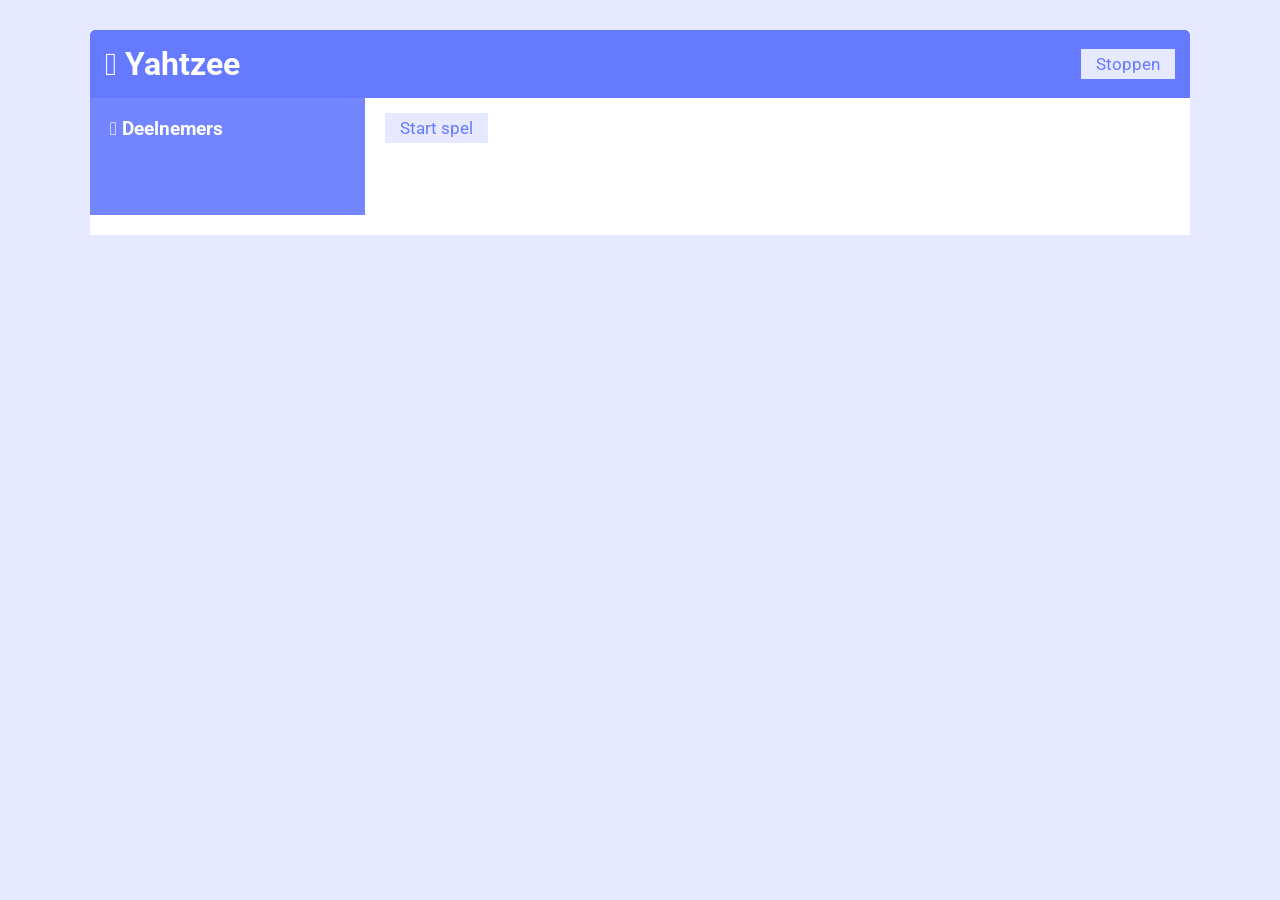
==== public/chat.html @ e86e2751 "start" ====
<!DOCTYPE html>
<html lang="en">
  <head>
    <meta charset="UTF-8" />
    <meta name="viewport" content="width=device-width, initial-scale=1.0" />
    <link
        rel="stylesheet"
        href="css/all.min.css"
    />
    <link rel="stylesheet" href="css/style.css" />
    <title>Yahtzee</title>
  </head>
  <body>

    <div class="chat-container">
      <header class="chat-header">
        <h1><i class="fas fa-smile"></i> Yahtzee</h1>
        <a href="index.html" class="btn">Stoppen</a>
      </header>
      <main class="chat-main">
        <div class="chat-sidebar">
          <!-- <h3><i class="fas fa-comments"></i> Room Name:</h3> -->
          <input type="hidden" id="room-name" name="room-name">
          <h3><i class="fas fa-users"></i> Deelnemers</h3>
          <ul id="users"></ul>
        </div>
        <div id="game-container" style="padding:20px;">
            <a href="#" id="start" class="btn">Start spel</a>

            <div id="game" class="inactive">
                <div id="dices">
                    <form id="dices-form">
                      <a href="#" id="throw" class="btn inactive">Gooi</a> <span id="roll">0/3</span>
                      <input id="dice1" class="dice" type="text" required autocomplete="off" style="width:30px;height:30px;font-size:21px;padding-left:7px;" readonly />
                      <input id="dice2" class="dice" type="text" required autocomplete="off" style="width:30px;height:30px;font-size:21px;padding-left:7px;" readonly />
                      <input id="dice3" class="dice" type="text" required autocomplete="off" style="width:30px;height:30px;font-size:21px;padding-left:7px;" readonly />
                      <input id="dice4" class="dice" type="text" required autocomplete="off" style="width:30px;height:30px;font-size:21px;padding-left:7px;" readonly />
                      <input id="dice5" class="dice" type="text" required autocomplete="off" style="width:30px;height:30px;font-size:21px;padding-left:7px;" readonly />
                      <a href="#" id="turn" class="btn inactive">keuze maken en beurt doorgeven</a>
                      <div id="choices" class="inactive">
                          <br/><br/>
                          <a href="#" id="choice_1" class="btn">1</a>
                          <a href="#" id="choice_2" class="btn">2</a>
                          <a href="#" id="choice_3" class="btn">3</a>
                          <a href="#" id="choice_4" class="btn">4</a>
                          <a href="#" id="choice_5" class="btn">5</a>
                          <a href="#" id="choice_6" class="btn">6</a>
                          <!-- <br/><br/>
                          <a href="#" id="choice_3ofakind" class="btn">3 dezelfde</a>
                          <a href="#" id="choice_4ofakind" class="btn">4 dezelfde</a>
                          <a href="#" id="choice_fullhouse" class="btn">Full house</a>
                          <a href="#" id="choice_smallstreet" class="btn">Kleine straat</a>
                          <a href="#" id="choice_largestreet" class="btn">Grote straat</a>
                          <a href="#" id="choice_chance" class="btn">Chance</a>
                          <a href="#" id="choice_yahtzee" class="btn">Yahtzee</a> -->

                      </div>
                    </form>
                </div>
                <br/><br/>

                <table id="yahtzeeTable">
    			<tr>
    				<th>&nbsp;</th>
    				<th>Punten</th>
    			</tr>
    			<tr>
    				<td id="ones" class="cell">1</td>
    				<td id="onesScore">-</td>
    			</tr>
    			<tr>
    				<td id="twos" class="cell">2</td>
    				<td id="twosScore">-</td>
    			</tr>
    			<tr>
    				<td id="threes" class="cell">3</td>
    				<td id="threesScore">-</td>
    			</tr>
    			<tr>
    				<td id="fours" class="cell">4</td>
    				<td id="foursScore">-</td>
    			</tr>
    			<tr>
    				<td id="fives" class="cell">5</td>
    				<td id="fivesScore">-</td>
    			</tr>
    			<tr>
    				<td id="sixes" class="cell">6</td>
    				<td id="sixesScore">-</td>
    			</tr>
    			<tr>
    				<td id="upperSecBonus"> Bonus bovenste helft </td>
    				<td id="upperSecBonusScore">-</td>
    			</tr>
    			<!-- <tr>
    				<td id="threeOfAKind" class="cell">3 dezelfde</td>
    				<td id="threeOfAKindScore">-</td>
    			</tr>
    			<tr>
    				<td id="fourOfAKind" class="cell">4 dezelfde</td>
    				<td id="fourOfAKindScore">-</td>
    			</tr>
    			<tr>
    				<td id="fullHouse" class="cell">Full House</td>
    				<td id="fullHouseScore">-</td>
    			</tr>
    			<tr>
    				<td id="smallStraight" class="cell">Kleine straat</td>
    				<td id="smallStraightScore">-</td>
    			</tr>
    			<tr>
    				<td id="largeStraight" class="cell">Grote straat</td>
    				<td id="largeStraightScore">-</td>
    			</tr>
    			<tr>
    				<td id="chance" class="cell">Chance</td>
    				<td id="chanceScore">-</td>
    			</tr>
    			<tr>
    				<td id="yahtzee" class="cell">Yahtzee</td>
    				<td id="yahtzeeScore">-</td>
    			</tr> -->
                <tr>
    				<td id="total" class="cell"><b>Eindscore</b></td>
    				<td id="totalScore">-</td>
    			</tr>
    		</table>
            </div>
        </div>
        <div class="chat-messages"></div>
      </main>
      <div class="chat-form-container" style="display:none">
        <form id="chat-form">
          <input
            id="msg"
            type="text"
            placeholder="Vul bericht in"
            required
            autocomplete="off"
          />
          <button class="btn"><i class="fas fa-paper-plane"></i> Verstuur</button>

        </form>
      </div>
    </div>

    <script src="js/qs.min.js"></script>
    <script src="/socket.io/socket.io.js"></script>
    <script src="js/main.js"></script>
  </body>
</html>
---- public/css/style.css ----
@import url('https://fonts.googleapis.com/css?family=Roboto&display=swap');

:root {
	--dark-color-a: #667aff;
	--dark-color-b: #7386ff;
	--light-color: #e6e9ff;
	--success-color: #5cb85c;
	--error-color: #d9534f;
}

* {
	box-sizing: border-box;
	margin: 0;
	padding: 0;
}

body {
	font-family: 'Roboto', sans-serif;
	font-size: 16px;
	background: var(--light-color);
	margin: 20px;
}

ul {
	list-style: none;
}

a {
	text-decoration: none;
}

.btn {
	cursor: pointer;
	padding: 5px 15px;
	background: var(--light-color);
	color: var(--dark-color-a);
	border: 0;
	font-size: 17px;
}

/* Chat Page */

.chat-container {
	max-width: 1100px;
	background: #fff;
	margin: 30px auto;
	overflow: hidden;
}

.chat-header {
	background: var(--dark-color-a);
	color: #fff;
	border-top-left-radius: 5px;
	border-top-right-radius: 5px;
	padding: 15px;
	display: flex;
	align-items: center;
	justify-content: space-between;
}

.chat-main {
	display: grid;
	grid-template-columns: 1fr 3fr;
}

.chat-sidebar {
	background: var(--dark-color-b);
	color: #fff;
	padding: 20px 20px 60px;
	overflow-y: scroll;
}

.chat-sidebar h2 {
	font-size: 20px;
	background: rgba(0, 0, 0, 0.1);
	padding: 10px;
	margin-bottom: 20px;
}

.chat-sidebar h3 {
	margin-bottom: 15px;
}

.chat-sidebar ul li {
	padding: 10px 0;
}

.chat-messages {
	padding: 10px;
	max-height: 500px;
	overflow-y: scroll;
}

.chat-messages .message {
	padding: 0px;
	padding-left: 10px;
	margin-bottom: 4px;
	background-color: var(--light-color);
	border-radius: 5px;
}

.chat-messages .message .meta {
	font-size: 15px;
	font-weight: bold;
	color: var(--dark-color-b);
	opacity: 0.7;
	margin-bottom: 7px;
}

.chat-messages .message .meta span {
	color: #777;
}

.chat-form-container {
	padding: 20px 30px;
	background-color: var(--dark-color-a);
}

.chat-form-container form {
	display: flex;
}

.chat-form-container input[type='text'] {
	font-size: 16px;
	padding: 5px;
	height: 40px;
	flex: 1;
}

/* Join Page */
.join-container {
	max-width: 500px;
	margin: 80px auto;
	color: #fff;
}

.join-header {
	text-align: center;
	padding: 20px;
	background: var(--dark-color-a);
	border-top-left-radius: 5px;
	border-top-right-radius: 5px;
}

.join-main {
	padding: 30px 40px;
	background: var(--dark-color-b);
}

.join-main p {
	margin-bottom: 20px;
}

.join-main .form-control {
	margin-bottom: 20px;
}

.join-main label {
	display: block;
	margin-bottom: 5px;
}

.join-main input[type='text'] {
	font-size: 16px;
	padding: 5px;
	height: 40px;
	width: 100%;
}

.join-main select {
	font-size: 16px;
	padding: 5px;
	height: 40px;
	width: 100%;
}

.join-main .btn {
	margin-top: 20px;
	width: 100%;
}

@media (max-width: 700px) {
	.chat-main {
		display: block;
	}

	.chat-sidebar {
		display: none;
	}
} 

.inactive{
	display:none;
}
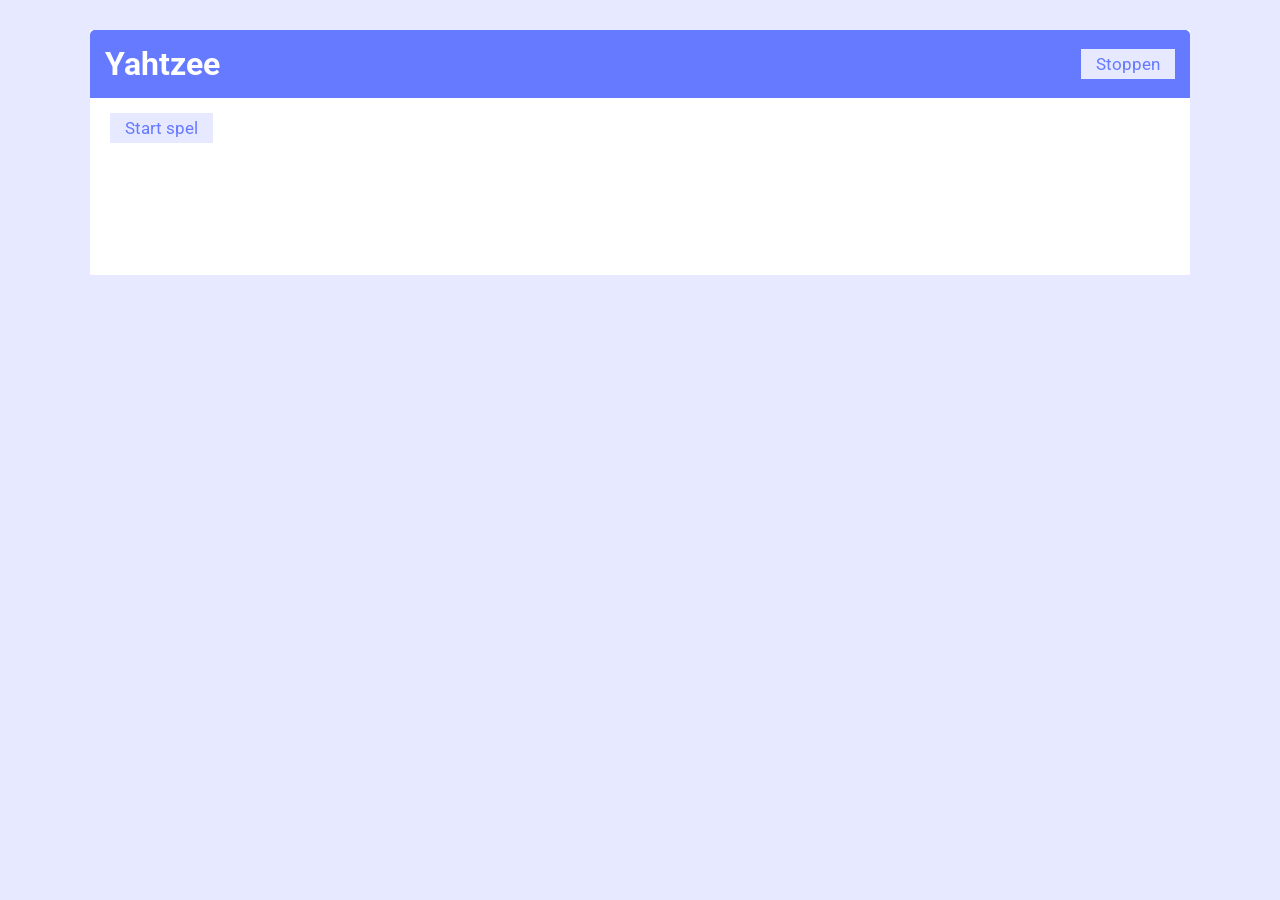
==== commit 8587fc77: "scoreboard of all players" ====
--- a/public/chat.html
+++ b/public/chat.html
@@ -14,16 +14,11 @@
 
     <div class="chat-container">
       <header class="chat-header">
-        <h1><i class="fas fa-smile"></i> Yahtzee</h1>
+        <h1>Yahtzee</h1>
         <a href="index.html" class="btn">Stoppen</a>
       </header>
       <main class="chat-main">
-        <div class="chat-sidebar">
-          <!-- <h3><i class="fas fa-comments"></i> Room Name:</h3> -->
-          <input type="hidden" id="room-name" name="room-name">
-          <h3><i class="fas fa-users"></i> Deelnemers</h3>
-          <ul id="users"></ul>
-        </div>
+
         <div id="game-container" style="padding:20px;">
             <a href="#" id="start" class="btn">Start spel</a>
 
@@ -59,75 +54,49 @@
                 </div>
                 <br/><br/>
 
-                <table id="yahtzeeTable">
-    			<tr>
-    				<th>&nbsp;</th>
-    				<th>Punten</th>
-    			</tr>
-    			<tr>
-    				<td id="ones" class="cell">1</td>
-    				<td id="onesScore">-</td>
-    			</tr>
-    			<tr>
-    				<td id="twos" class="cell">2</td>
-    				<td id="twosScore">-</td>
-    			</tr>
-    			<tr>
-    				<td id="threes" class="cell">3</td>
-    				<td id="threesScore">-</td>
-    			</tr>
-    			<tr>
-    				<td id="fours" class="cell">4</td>
-    				<td id="foursScore">-</td>
-    			</tr>
-    			<tr>
-    				<td id="fives" class="cell">5</td>
-    				<td id="fivesScore">-</td>
-    			</tr>
-    			<tr>
-    				<td id="sixes" class="cell">6</td>
-    				<td id="sixesScore">-</td>
-    			</tr>
-    			<tr>
-    				<td id="upperSecBonus"> Bonus bovenste helft </td>
-    				<td id="upperSecBonusScore">-</td>
-    			</tr>
-    			<!-- <tr>
-    				<td id="threeOfAKind" class="cell">3 dezelfde</td>
-    				<td id="threeOfAKindScore">-</td>
-    			</tr>
-    			<tr>
-    				<td id="fourOfAKind" class="cell">4 dezelfde</td>
-    				<td id="fourOfAKindScore">-</td>
-    			</tr>
-    			<tr>
-    				<td id="fullHouse" class="cell">Full House</td>
-    				<td id="fullHouseScore">-</td>
-    			</tr>
-    			<tr>
-    				<td id="smallStraight" class="cell">Kleine straat</td>
-    				<td id="smallStraightScore">-</td>
-    			</tr>
-    			<tr>
-    				<td id="largeStraight" class="cell">Grote straat</td>
-    				<td id="largeStraightScore">-</td>
-    			</tr>
-    			<tr>
-    				<td id="chance" class="cell">Chance</td>
-    				<td id="chanceScore">-</td>
-    			</tr>
-    			<tr>
-    				<td id="yahtzee" class="cell">Yahtzee</td>
-    				<td id="yahtzeeScore">-</td>
-    			</tr> -->
+                <div id="scoreboard">
+            waiting for players to join...
+
+            <!-- <table id="yahtzeeTable2" style="width:70px; float:left">
                 <tr>
-    				<td id="total" class="cell"><b>Eindscore</b></td>
-    				<td id="totalScore">-</td>
-    			</tr>
-    		</table>
+                    <th>Speler x</th>
+                </tr>
+                <tr>
+                    <td id="onesScore">-</td>
+                </tr>
+                <tr>
+                    <td id="twosScore">-</td>
+                </tr>
+                <tr>
+                    <td id="threesScore">-</td>
+                </tr>
+                <tr>
+                    <td id="foursScore">-</td>
+                </tr>
+                <tr>
+                    <td id="fivesScore">-</td>
+                </tr>
+                <tr>
+                    <td id="sixesScore">-</td>
+                </tr>
+                <tr>
+                    <td id="upperSecBonusScore">-</td>
+                </tr>
+                <tr>
+                    <td id="totalScore">-</td>
+                </tr>
+            </table> -->
+            </div>
+
             </div>
         </div>
-        <div class="chat-messages"></div>
+        <div class="chat-messages" style="position:relative;left:-999999px;"></div>
+        <div class="chat-sidebar" style="position:relative;left:-999999px;">
+          <!-- <h3><i class="fas fa-comments"></i> Room Name:</h3> -->
+          <input type="hidden" id="room-name" name="room-name">
+          <h3><i class="fas fa-users"></i> Deelnemers</h3>
+          <ul id="users"></ul>
+        </div>
       </main>
       <div class="chat-form-container" style="display:none">
         <form id="chat-form">
--- a/public/css/style.css
+++ b/public/css/style.css
@@ -60,7 +60,7 @@
 
 .chat-main {
 	display: grid;
-	grid-template-columns: 1fr 3fr;
+	grid-template-columns: 3fr 1fr;
 }
 
 .chat-sidebar {
@@ -187,8 +187,12 @@
 	.chat-sidebar {
 		display: none;
 	}
-} 
+}
 
 .inactive{
 	display:none;
 }
+
+#yahtzeeTable2 td{
+	text-align: center
+}
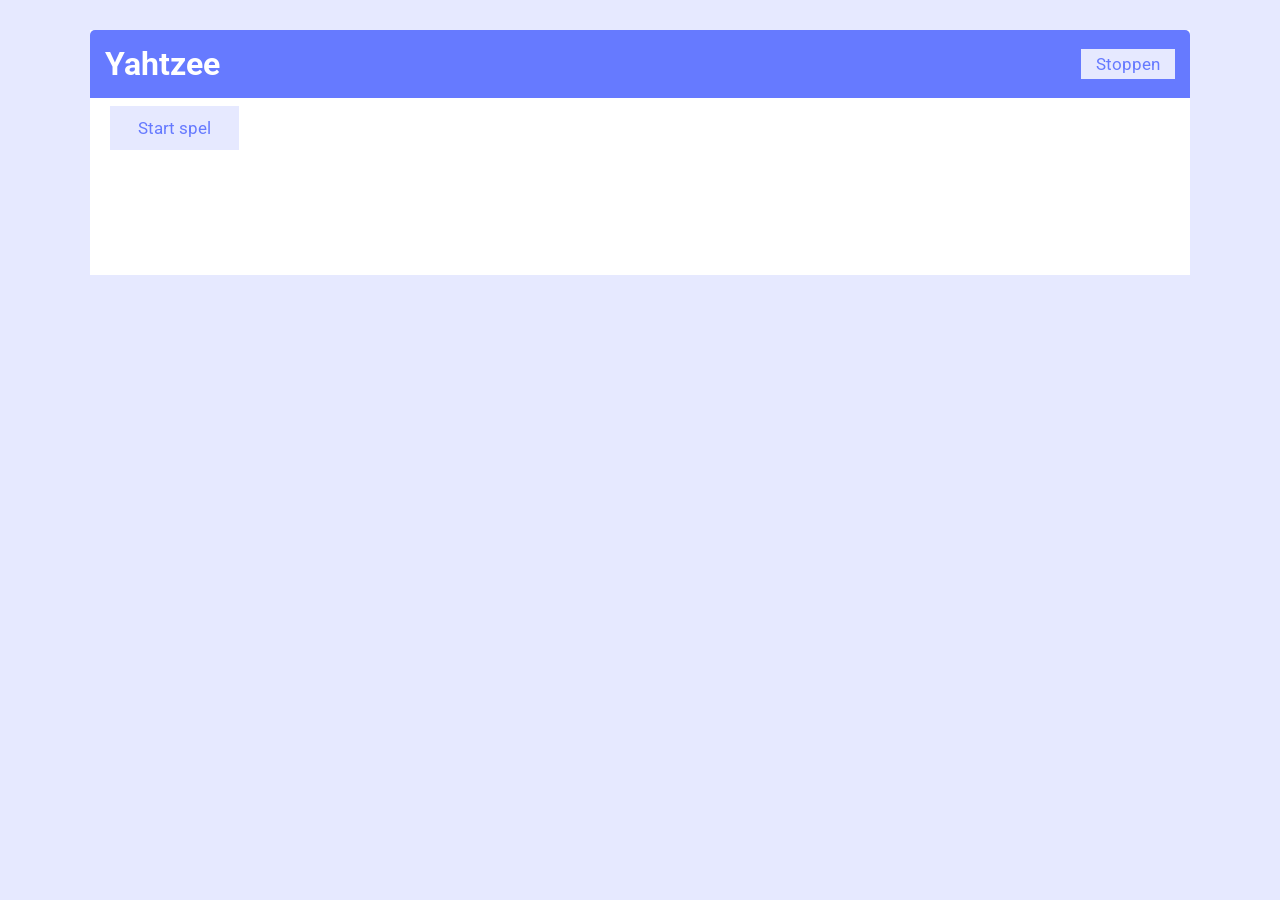
==== commit 6591300d: "larger buttons" ====
--- a/public/chat.html
+++ b/public/chat.html
@@ -12,6 +12,112 @@
   </head>
   <body>
 
+      <style>
+      .first-face {
+        display: flex;
+        justify-content: center;
+        align-items: center;
+      }
+
+      .second-face {
+        display: flex;
+        justify-content: space-between;
+      }
+
+      .second-face .pip:nth-of-type(2) {
+        align-self: flex-end;
+      }
+
+      .third-face {
+        display: flex;
+        justify-content: space-between;
+      }
+
+      .third-face .pip:nth-of-type(2) {
+        align-self: center;
+      }
+
+      .third-face .pip:nth-of-type(3) {
+        align-self: flex-end;
+      }
+
+      .fourth-face, .sixth-face {
+        display: flex;
+        justify-content: space-between;
+      }
+
+      .fourth-face .column, .sixth-face .column {
+        display: flex;
+        flex-direction: column;
+        justify-content: space-between;
+      }
+
+      .fifth-face {
+        display: flex;
+        justify-content: space-between;
+      }
+
+      .fifth-face .column {
+        display: flex;
+        flex-direction: column;
+        justify-content: space-between;
+      }
+
+      .fifth-face .column:nth-of-type(2) {
+        justify-content: center;
+      }
+
+      /* OTHER STYLES */
+
+
+      [class$="face"] {
+          margin: 4px;
+          padding: 4px;
+          float:left;
+
+          background-color: #e7e7e7;
+          width: 104px;
+          height: 104px;
+          object-fit: contain;
+
+          box-shadow:
+            inset 0 5px white,
+            inset 0 -5px #bbb,
+            inset 5px 0 #d7d7d7,
+            inset -5px 0 #d7d7d7;
+
+          border-radius: 10%;
+      }
+
+      .pip {
+        display: block;
+        width: 24px;
+        height: 24px;
+        border-radius: 50%;
+        margin: 4px;
+
+        background-color: #333;
+        box-shadow: inset 0 3px #111, inset 0 -3px #555;
+      }
+
+      #vdice1.selected [class$="face"]{
+          background-color: yellowgreen;
+      }
+      #vdice2.selected [class$="face"]{
+          background-color: yellowgreen;
+      }
+      #vdice3.selected [class$="face"]{
+          background-color: yellowgreen;
+      }
+      #vdice4.selected [class$="face"]{
+          background-color: yellowgreen;
+      }
+      #vdice5.selected [class$="face"]{
+          background-color: yellowgreen;
+      }
+      </style>
+
+
     <div class="chat-container">
       <header class="chat-header">
         <h1>Yahtzee</h1>
@@ -20,26 +126,36 @@
       <main class="chat-main">
 
         <div id="game-container" style="padding:20px;">
-            <a href="#" id="start" class="btn">Start spel</a>
+            <a href="#" id="start" class="btn" style="padding: 12px 28px">Start spel</a>
 
             <div id="game" class="inactive">
                 <div id="dices">
                     <form id="dices-form">
-                      <a href="#" id="throw" class="btn inactive">Gooi</a> <span id="roll">0/3</span>
-                      <input id="dice1" class="dice" type="text" required autocomplete="off" style="width:30px;height:30px;font-size:21px;padding-left:7px;" readonly />
-                      <input id="dice2" class="dice" type="text" required autocomplete="off" style="width:30px;height:30px;font-size:21px;padding-left:7px;" readonly />
-                      <input id="dice3" class="dice" type="text" required autocomplete="off" style="width:30px;height:30px;font-size:21px;padding-left:7px;" readonly />
-                      <input id="dice4" class="dice" type="text" required autocomplete="off" style="width:30px;height:30px;font-size:21px;padding-left:7px;" readonly />
-                      <input id="dice5" class="dice" type="text" required autocomplete="off" style="width:30px;height:30px;font-size:21px;padding-left:7px;" readonly />
+                      <a href="#" id="throw" class="btn inactive" style="padding: 12px 28px">Gooi</a> <span id="roll">0/3</span>
+                      <input id="dice1" class="dice" type="hidden" required autocomplete="off" style="width:30px;height:30px;font-size:21px;padding-left:7px;" readonly />
+                      <input id="dice2" class="dice" type="hidden" required autocomplete="off" style="width:30px;height:30px;font-size:21px;padding-left:7px;" readonly />
+                      <input id="dice3" class="dice" type="hidden" required autocomplete="off" style="width:30px;height:30px;font-size:21px;padding-left:7px;" readonly />
+                      <input id="dice4" class="dice" type="hidden" required autocomplete="off" style="width:30px;height:30px;font-size:21px;padding-left:7px;" readonly />
+                      <input id="dice5" class="dice" type="hidden" required autocomplete="off" style="width:30px;height:30px;font-size:21px;padding-left:7px;" readonly />
+
+                      <div id="visual_dices" style="color:red;margin-top:30px;">
+                          <div id="vdice1"></div>
+                          <div id="vdice2"></div>
+                          <div id="vdice3"></div>
+                          <div id="vdice4"></div>
+                          <div id="vdice5"></div>
+                      </div>
+
+
                       <a href="#" id="turn" class="btn inactive">keuze maken en beurt doorgeven</a>
-                      <div id="choices" class="inactive">
+                      <div id="choices" class="inactive" style="clear:both">
                           <br/><br/>
-                          <a href="#" id="choice_1" class="btn">1</a>
-                          <a href="#" id="choice_2" class="btn">2</a>
-                          <a href="#" id="choice_3" class="btn">3</a>
-                          <a href="#" id="choice_4" class="btn">4</a>
-                          <a href="#" id="choice_5" class="btn">5</a>
-                          <a href="#" id="choice_6" class="btn">6</a>
+                          <a href="#" id="choice_1" class="btn" style="padding: 12px 17px">1</a>
+                          <a href="#" id="choice_2" class="btn" style="padding: 12px 17px">2</a>
+                          <a href="#" id="choice_3" class="btn" style="padding: 12px 17px">3</a>
+                          <a href="#" id="choice_4" class="btn" style="padding: 12px 17px">4</a>
+                          <a href="#" id="choice_5" class="btn" style="padding: 12px 17px">5</a>
+                          <a href="#" id="choice_6" class="btn" style="padding: 12px 17px">6</a>
                           <!-- <br/><br/>
                           <a href="#" id="choice_3ofakind" class="btn">3 dezelfde</a>
                           <a href="#" id="choice_4ofakind" class="btn">4 dezelfde</a>
